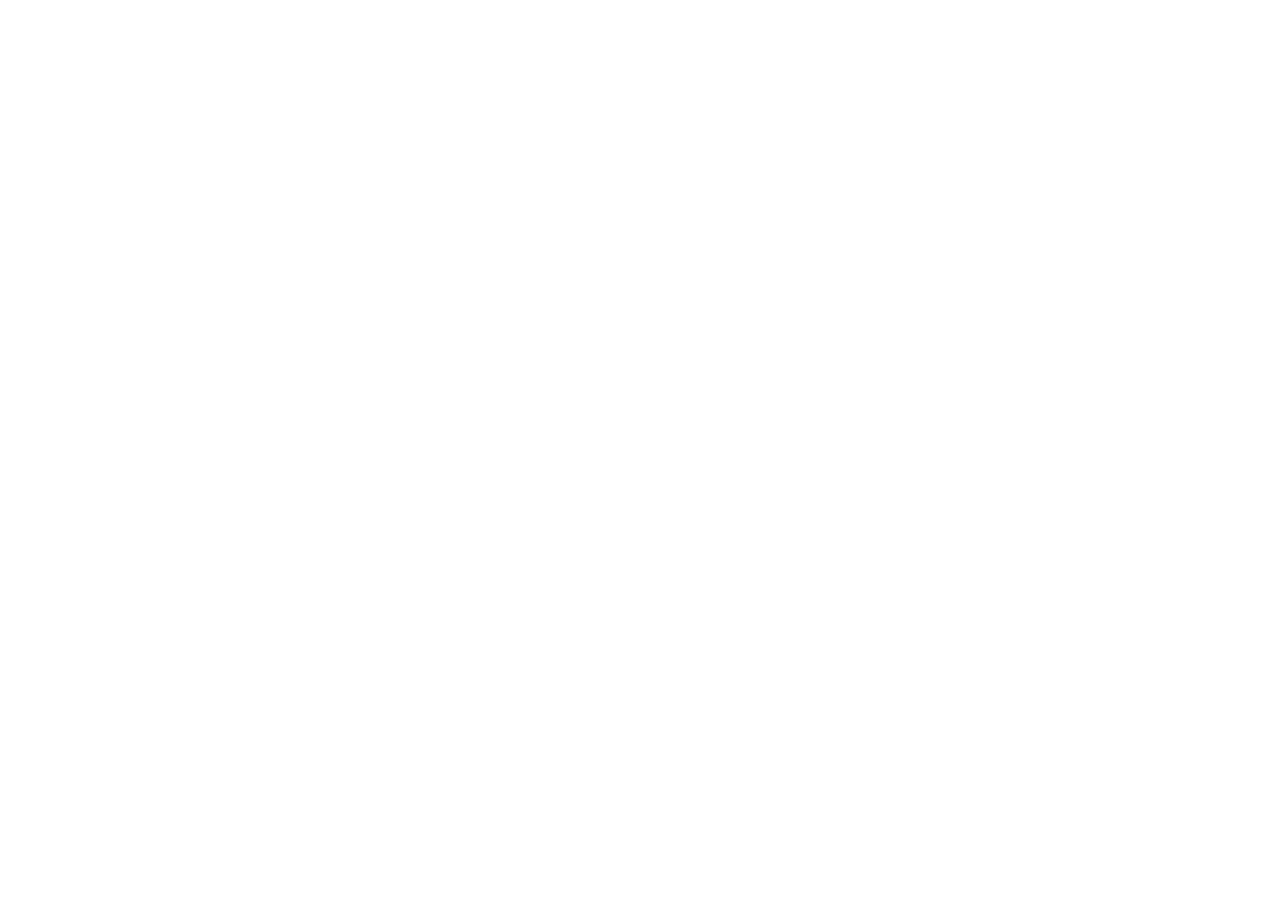
==== index.html @ 86fe57ab "Comienzo del proyecto, vinculacion con Bootstrap y estructura base del html" ====
<!DOCTYPE html>
<html lang="en">

<head>
    <meta charset="UTF-8">
    <meta name="viewport" content="width=device-width, initial-scale=1.0">
    <link href="https://cdn.jsdelivr.net/npm/bootstrap@5.3.0/dist/css/bootstrap.min.css" rel="stylesheet"
        integrity="sha384-9ndCyUaIbzAi2FUVXJi0CjmCapSmO7SnpJef0486qhLnuZ2cdeRhO02iuK6FUUVM" crossorigin="anonymous">
    <link rel="stylesheet" href="./CSS/style.css">
    <title>RAINBOW BLACK</title>
</head>

<body>
    <header>

    </header>
    <main>

    </main>
    <footer>

    </footer>
    <script src="https://cdn.jsdelivr.net/npm/bootstrap@5.3.0/dist/js/bootstrap.bundle.min.js"
        integrity="sha384-geWF76RCwLtnZ8qwWowPQNguL3RmwHVBC9FhGdlKrxdiJJigb/j/68SIy3Te4Bkz"
        crossorigin="anonymous"></script>
</body>

</html>
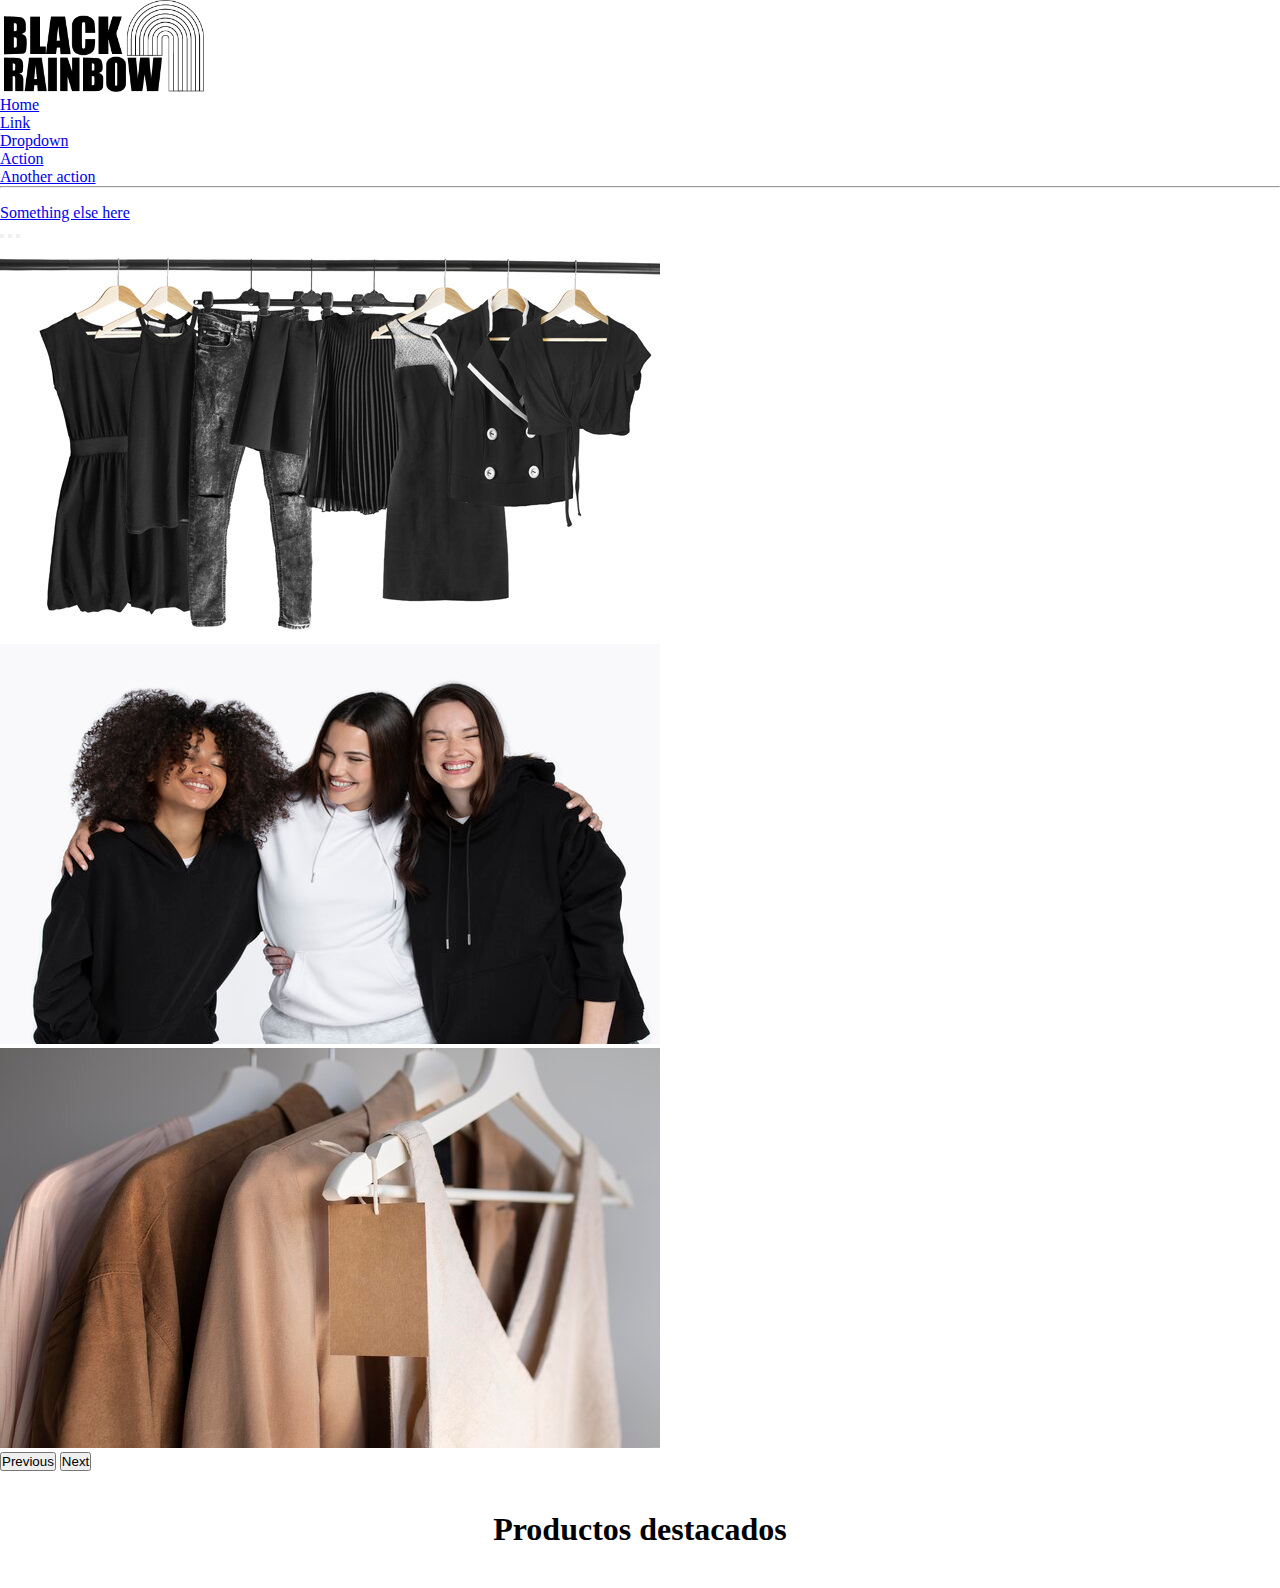
==== commit 4fdda46f: "Creacion navbar y carousel del main" ====
--- a/index.html
+++ b/index.html
@@ -2,27 +2,90 @@
 <html lang="en">
 
 <head>
-    <meta charset="UTF-8">
-    <meta name="viewport" content="width=device-width, initial-scale=1.0">
-    <link href="https://cdn.jsdelivr.net/npm/bootstrap@5.3.0/dist/css/bootstrap.min.css" rel="stylesheet"
-        integrity="sha384-9ndCyUaIbzAi2FUVXJi0CjmCapSmO7SnpJef0486qhLnuZ2cdeRhO02iuK6FUUVM" crossorigin="anonymous">
-    <link rel="stylesheet" href="./CSS/style.css">
-    <title>RAINBOW BLACK</title>
+  <meta charset="UTF-8">
+  <meta name="viewport" content="width=device-width, initial-scale=1.0">
+  <link href="https://cdn.jsdelivr.net/npm/bootstrap@5.3.0/dist/css/bootstrap.min.css" rel="stylesheet"
+    integrity="sha384-9ndCyUaIbzAi2FUVXJi0CjmCapSmO7SnpJef0486qhLnuZ2cdeRhO02iuK6FUUVM" crossorigin="anonymous">
+  <link rel="stylesheet" href="./CSS/style.css">
+  <title>RAINBOW BLACK</title>
 </head>
 
 <body>
-    <header>
+  <header class="header">
+    <nav class="navbar navbar-expand-lg bg-body-tertiary header__navbar">
+      <div class="container-fluid header__logo logo">
+        <button class="navbar-toggler logo__menu" type="button" data-bs-toggle="collapse" data-bs-target="#navbarSupportedContent"
+          aria-controls="navbarSupportedContent" aria-expanded="false" aria-label="Toggle navigation">
+          <span class="navbar-toggler-icon"></span>
+        </button>
+        <a class="navbar-brand logo__link" href="./index.html"><img class="logo__img" src="./recursos/black_rainbow2.png"
+            alt="Logo de la pagina"></a>
+        <div class="collapse navbar-collapse" id="navbarSupportedContent">
+          <ul class="navbar-nav me-auto mb-2 mb-lg-0">
+            <li class="nav-item">
+              <a class="nav-link active" aria-current="page" href="#">Home</a>
+            </li>
+            <li class="nav-item">
+              <a class="nav-link" href="#">Link</a>
+            </li>
+            <li class="nav-item dropdown">
+              <a class="nav-link dropdown-toggle" href="#" role="button" data-bs-toggle="dropdown"
+                aria-expanded="false">
+                Dropdown
+              </a>
+              <ul class="dropdown-menu">
+                <li><a class="dropdown-item" href="#">Action</a></li>
+                <li><a class="dropdown-item" href="#">Another action</a></li>
+                <li>
+                  <hr class="dropdown-divider">
+                </li>
+                <li><a class="dropdown-item" href="#">Something else here</a></li>
+              </ul>
+            </li>
+          </ul>
+        </div>
+      </div>
+    </nav>
+  </header>
+  <main>
+    <div id="carouselExampleIndicators" class="carousel slide">
+      <div class="carousel-indicators">
+        <button type="button" data-bs-target="#carouselExampleIndicators" data-bs-slide-to="0" class="active" aria-current="true" aria-label="Slide 1"></button>
+        <button type="button" data-bs-target="#carouselExampleIndicators" data-bs-slide-to="1" aria-label="Slide 2"></button>
+        <button type="button" data-bs-target="#carouselExampleIndicators" data-bs-slide-to="2" aria-label="Slide 3"></button>
+      </div>
+      <div class="carousel-inner">
+        <div class="carousel-item active">
+          <img src="./recursos/imagen_carrusel_1.jpg" class="d-block w-100" alt="foto carrusel">
+        </div>
+        <div class="carousel-item">
+          <img src="./recursos/imagen_carrusel_2.jpg" class="d-block w-100" alt="foto carrusel">
+        </div>
+        <div class="carousel-item">
+          <img src="./recursos/imagen_carrusel_3.jpg" class="d-block w-100" alt="Foto carrusel">
+        </div>
+      </div>
+      <button class="carousel-control-prev" type="button" data-bs-target="#carouselExampleIndicators" data-bs-slide="prev">
+        <span class="carousel-control-prev-icon" aria-hidden="true"></span>
+        <span class="visually-hidden">Previous</span>
+      </button>
+      <button class="carousel-control-next" type="button" data-bs-target="#carouselExampleIndicators" data-bs-slide="next">
+        <span class="carousel-control-next-icon" aria-hidden="true"></span>
+        <span class="visually-hidden">Next</span>
+      </button>
+    </div>
+    <section class="section" >
+      <div class="section__title">
+      <h1>Productos destacados</h1>
+      </div>
+    </section>
+  </main>
+  <footer>
 
-    </header>
-    <main>
-
-    </main>
-    <footer>
-
-    </footer>
-    <script src="https://cdn.jsdelivr.net/npm/bootstrap@5.3.0/dist/js/bootstrap.bundle.min.js"
-        integrity="sha384-geWF76RCwLtnZ8qwWowPQNguL3RmwHVBC9FhGdlKrxdiJJigb/j/68SIy3Te4Bkz"
-        crossorigin="anonymous"></script>
+  </footer>
+  <script src="https://cdn.jsdelivr.net/npm/bootstrap@5.3.0/dist/js/bootstrap.bundle.min.js"
+    integrity="sha384-geWF76RCwLtnZ8qwWowPQNguL3RmwHVBC9FhGdlKrxdiJJigb/j/68SIy3Te4Bkz"
+    crossorigin="anonymous"></script>
 </body>
 
 </html>--- a/CSS/style.css
+++ b/CSS/style.css
@@ -0,0 +1,30 @@
+* {
+    padding: 0;
+    margin: 0;
+}
+
+.header__navbar{
+    background-color: #ffffff !important;
+}
+
+.header__logo {
+    align-content: center;
+}
+
+.logo__menu{
+    border: none;
+}
+
+.logo__menu:focus{
+    box-shadow: none;
+}
+
+.logo__img {
+    width: 200px;
+}
+
+.section__title {
+    display: flex;
+    justify-content: space-around;
+    margin: 40px 0;
+}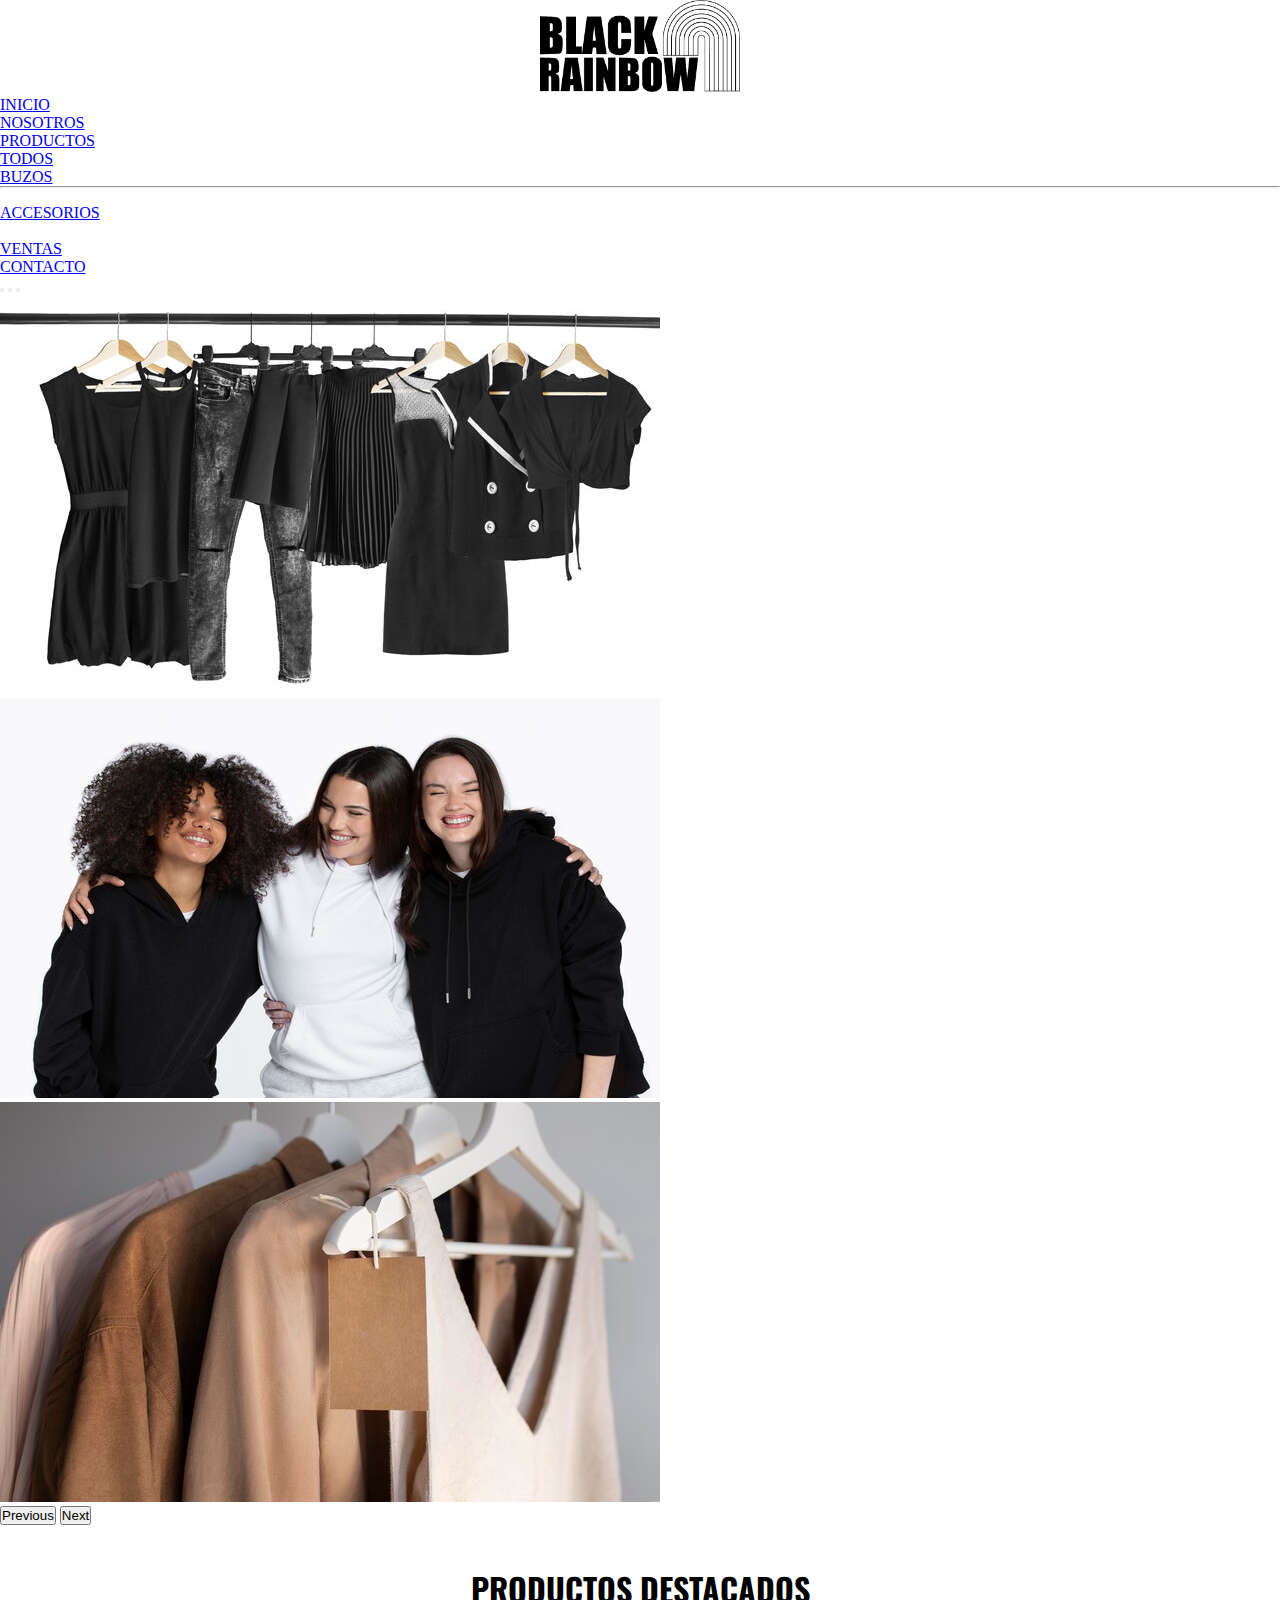
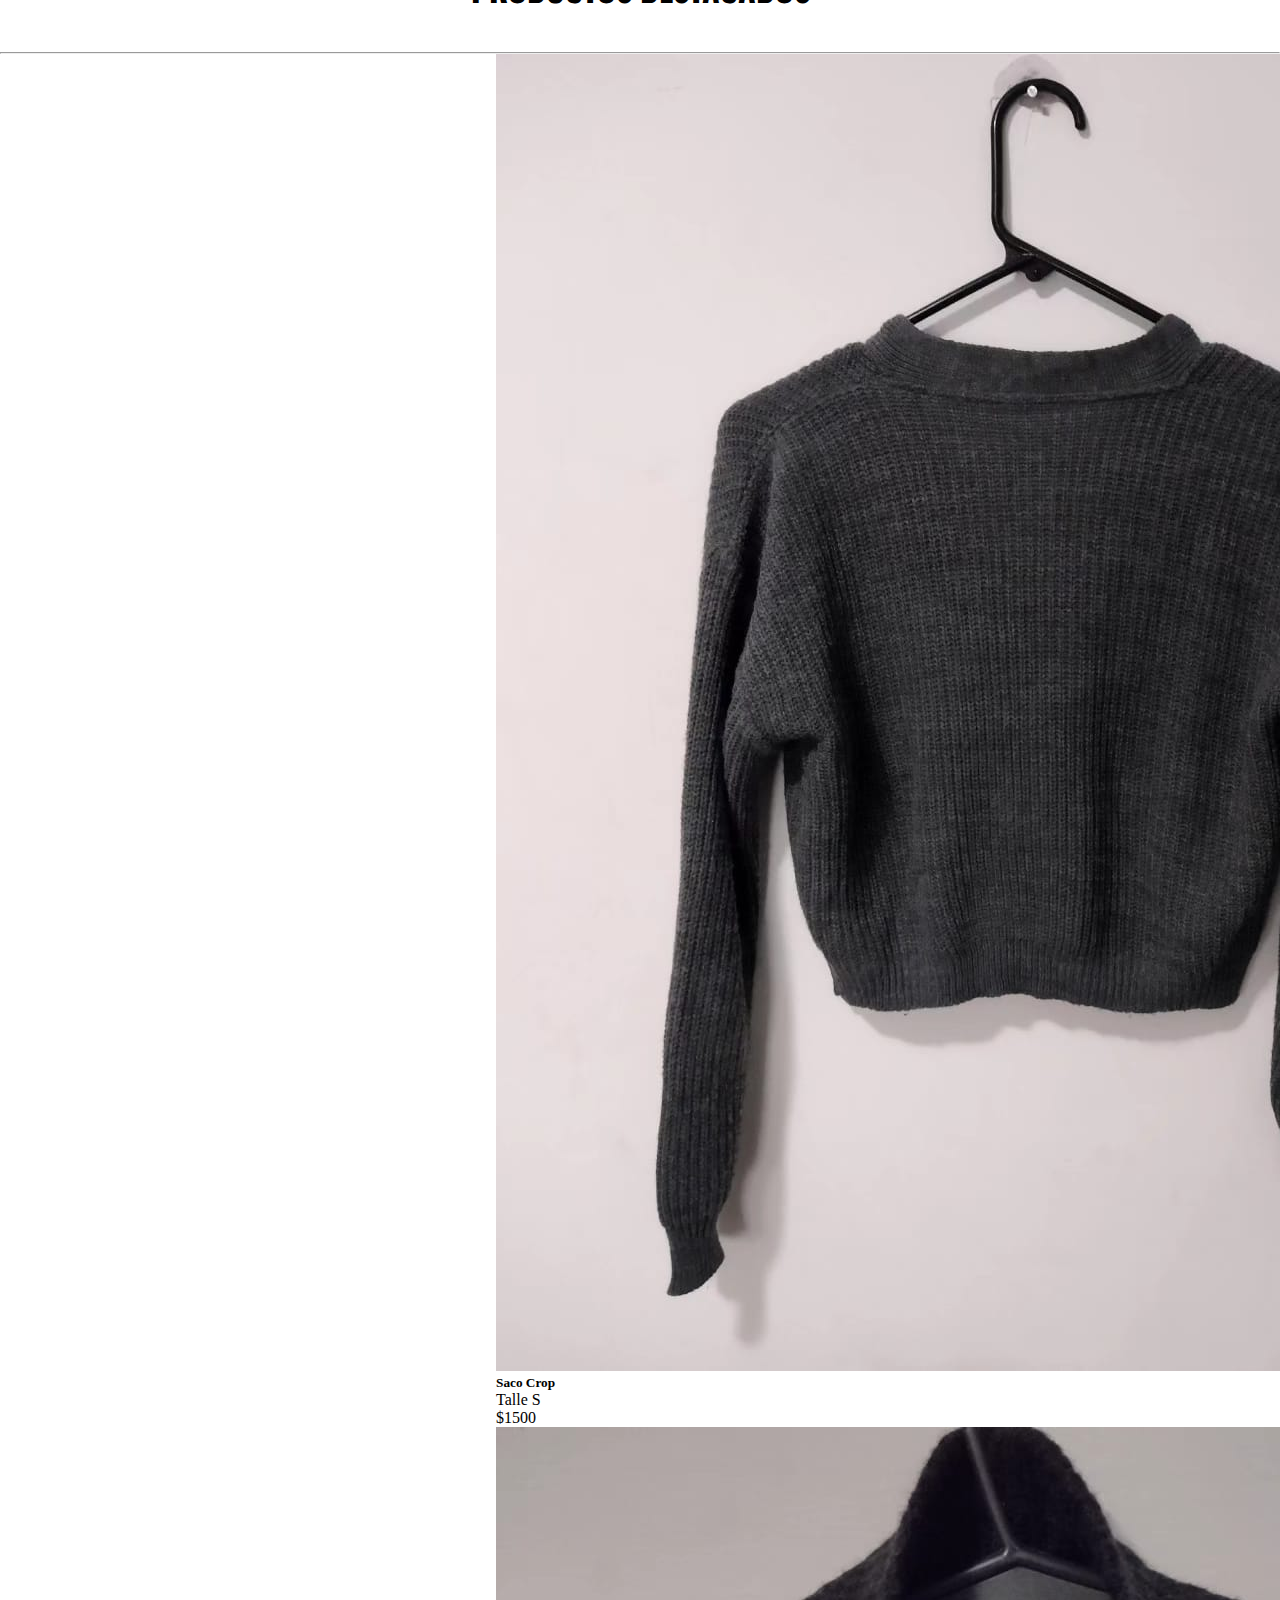
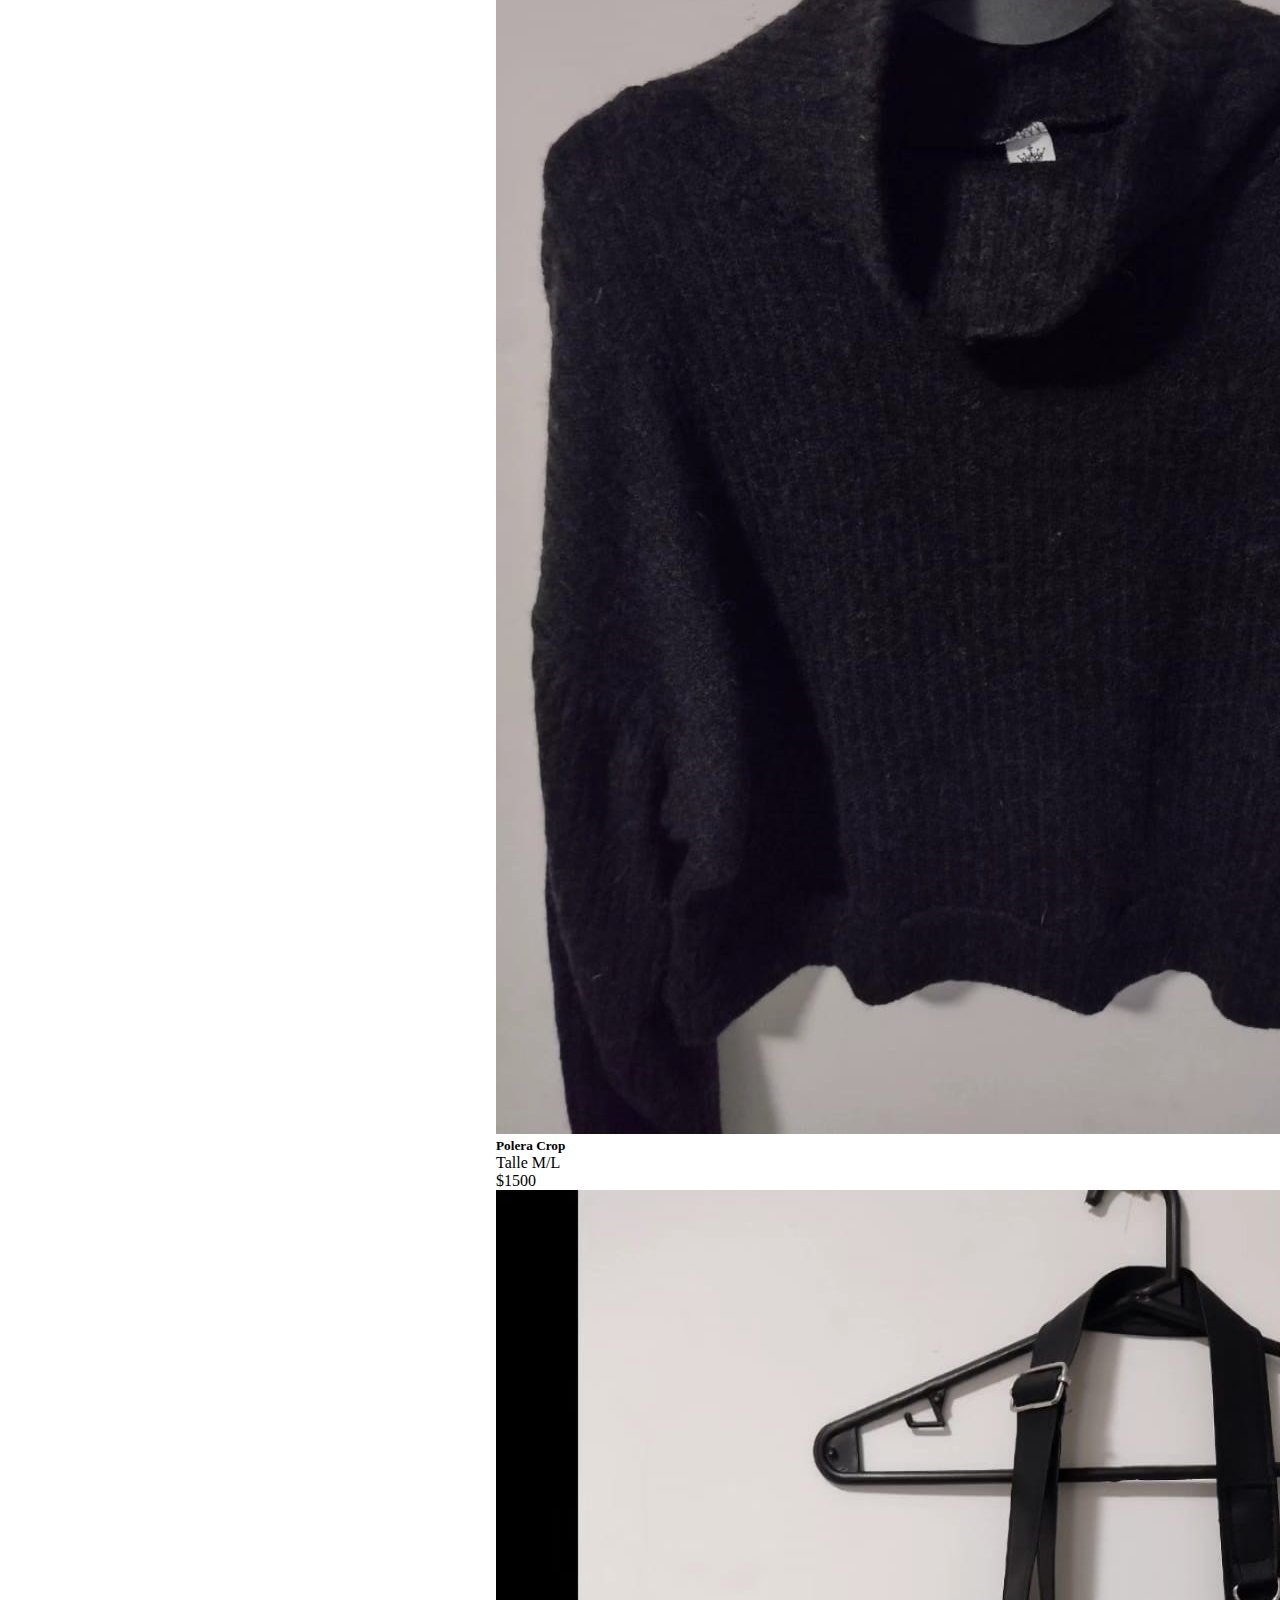
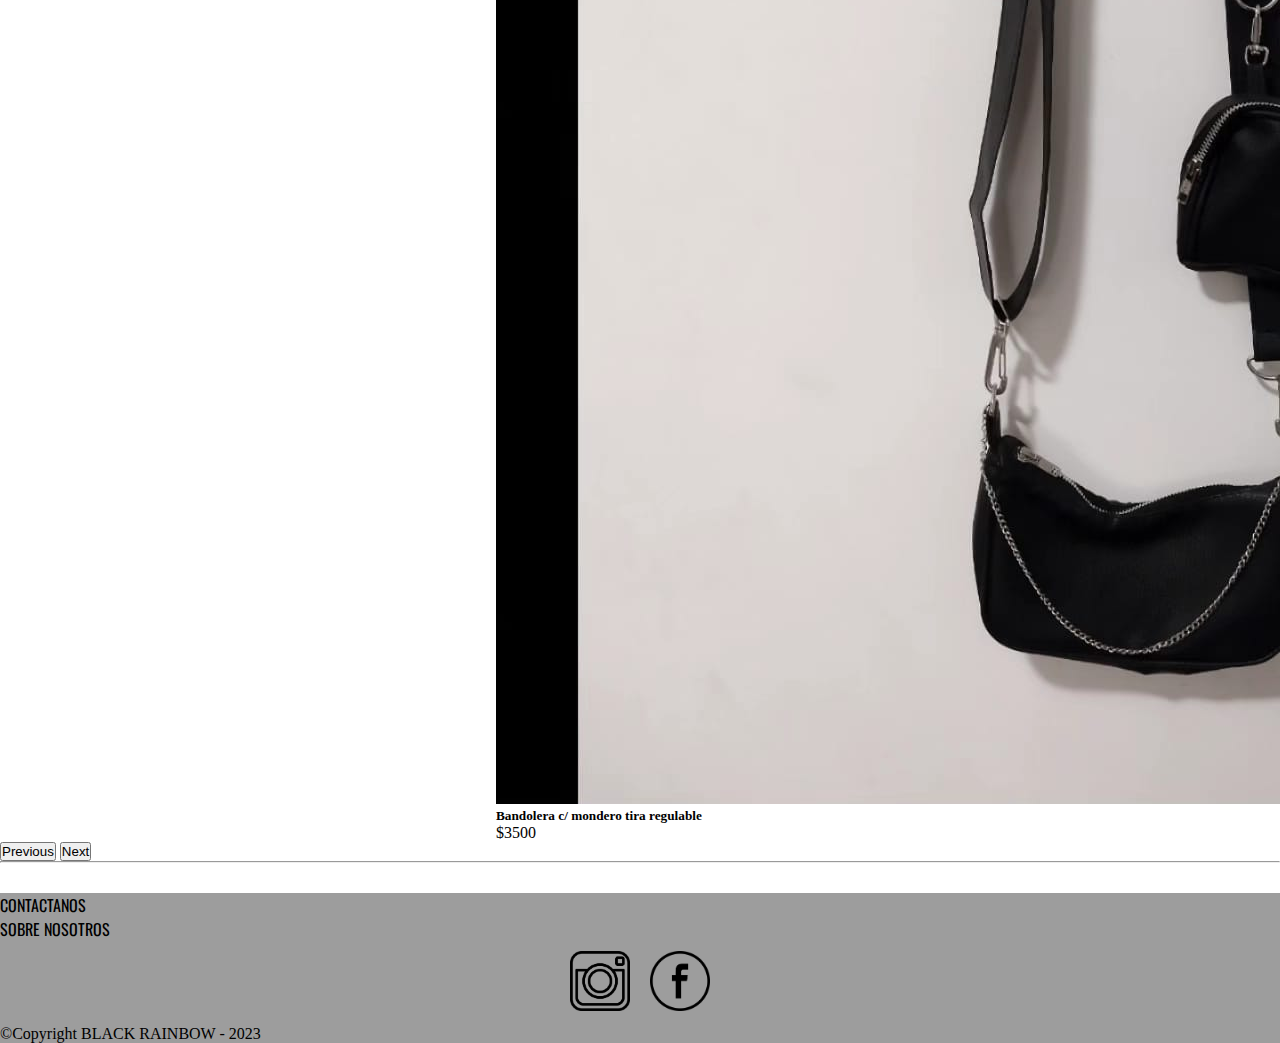
==== commit 73a8a8a8: "Se agregaron las paginas correspondientes, todas linkeadas con bootstrap y se configuro el css para " ====
--- a/index.html
+++ b/index.html
@@ -4,6 +4,8 @@
 <head>
   <meta charset="UTF-8">
   <meta name="viewport" content="width=device-width, initial-scale=1.0">
+  <link rel="logo_icon" href="./recursos/logo_icon.png">
+  <!-- BOOTSRAP LINK -->
   <link href="https://cdn.jsdelivr.net/npm/bootstrap@5.3.0/dist/css/bootstrap.min.css" rel="stylesheet"
     integrity="sha384-9ndCyUaIbzAi2FUVXJi0CjmCapSmO7SnpJef0486qhLnuZ2cdeRhO02iuK6FUUVM" crossorigin="anonymous">
   <link rel="stylesheet" href="./CSS/style.css">
@@ -11,48 +13,64 @@
 </head>
 
 <body>
+  <!-- HEADER -->
   <header class="header">
-    <nav class="navbar navbar-expand-lg bg-body-tertiary header__navbar">
+    <nav class="navbar navbar-expand-lg bg-body-tertiary
+     header__navbar">
       <div class="container-fluid header__logo logo">
-        <button class="navbar-toggler logo__menu" type="button" data-bs-toggle="collapse" data-bs-target="#navbarSupportedContent"
-          aria-controls="navbarSupportedContent" aria-expanded="false" aria-label="Toggle navigation">
+        <button class="navbar-toggler logo__menu" type="button" data-bs-toggle="collapse"
+          data-bs-target="#navbarSupportedContent" aria-controls="navbarSupportedContent" aria-expanded="false"
+          aria-label="Toggle navigation">
           <span class="navbar-toggler-icon"></span>
         </button>
-        <a class="navbar-brand logo__link" href="./index.html"><img class="logo__img" src="./recursos/black_rainbow2.png"
-            alt="Logo de la pagina"></a>
+        <a class="navbar-brand logo__link" href="./index.html"><img class="logo__img"
+            src="./recursos/black_rainbow2.png" alt="Logo de la pagina"></a>
         <div class="collapse navbar-collapse" id="navbarSupportedContent">
           <ul class="navbar-nav me-auto mb-2 mb-lg-0">
             <li class="nav-item">
-              <a class="nav-link active" aria-current="page" href="#">Home</a>
+              <a class="nav-link active" aria-current="page" href="./index.html">INICIO</a>
             </li>
             <li class="nav-item">
-              <a class="nav-link" href="#">Link</a>
+              <a class="nav-link" href="./pages/quienes_somos.html">NOSOTROS</a>
             </li>
             <li class="nav-item dropdown">
-              <a class="nav-link dropdown-toggle" href="#" role="button" data-bs-toggle="dropdown"
+              <a class="nav-link dropdown-toggle" href="./pages/productos.html" role="button" data-bs-toggle="dropdown"
                 aria-expanded="false">
-                Dropdown
+                PRODUCTOS
               </a>
               <ul class="dropdown-menu">
-                <li><a class="dropdown-item" href="#">Action</a></li>
-                <li><a class="dropdown-item" href="#">Another action</a></li>
+                <li><a class="dropdown-item" href="./pages/productos.html">TODOS</a></li>
+                <li><a class="dropdown-item" href="#">BUZOS</a></li>
                 <li>
                   <hr class="dropdown-divider">
-                </li>
-                <li><a class="dropdown-item" href="#">Something else here</a></li>
+
+                <li><a class="dropdown-item" href="#">ACCESORIOS</a></li>
+                <li class="nav-item">
               </ul>
+            </li>
+            <li>
+              <a class="nav-link" href="./pages/ventas.html">VENTAS</a>
+            </li>
+            <li class="nav-item">
+              <a class="nav-link" href="./pages/contacto.html">CONTACTO</a>
             </li>
           </ul>
         </div>
       </div>
     </nav>
   </header>
-  <main>
+  <!-- FIN HEADER -->
+ 
+  <!-- MAIN -->
+  <main class="main">
     <div id="carouselExampleIndicators" class="carousel slide">
       <div class="carousel-indicators">
-        <button type="button" data-bs-target="#carouselExampleIndicators" data-bs-slide-to="0" class="active" aria-current="true" aria-label="Slide 1"></button>
-        <button type="button" data-bs-target="#carouselExampleIndicators" data-bs-slide-to="1" aria-label="Slide 2"></button>
-        <button type="button" data-bs-target="#carouselExampleIndicators" data-bs-slide-to="2" aria-label="Slide 3"></button>
+        <button type="button" data-bs-target="#carouselExampleIndicators" data-bs-slide-to="0" class="active"
+          aria-current="true" aria-label="Slide 1"></button>
+        <button type="button" data-bs-target="#carouselExampleIndicators" data-bs-slide-to="1"
+          aria-label="Slide 2"></button>
+        <button type="button" data-bs-target="#carouselExampleIndicators" data-bs-slide-to="2"
+          aria-label="Slide 3"></button>
       </div>
       <div class="carousel-inner">
         <div class="carousel-item active">
@@ -62,27 +80,98 @@
           <img src="./recursos/imagen_carrusel_2.jpg" class="d-block w-100" alt="foto carrusel">
         </div>
         <div class="carousel-item">
-          <img src="./recursos/imagen_carrusel_3.jpg" class="d-block w-100" alt="Foto carrusel">
+          <img src="./recursos/imagen_carrusel_3.jpg" class="d-block w-100" alt="foto carrusel">
         </div>
       </div>
-      <button class="carousel-control-prev" type="button" data-bs-target="#carouselExampleIndicators" data-bs-slide="prev">
+      <button class="carousel-control-prev" type="button" data-bs-target="#carouselExampleIndicators"
+        data-bs-slide="prev">
         <span class="carousel-control-prev-icon" aria-hidden="true"></span>
         <span class="visually-hidden">Previous</span>
       </button>
-      <button class="carousel-control-next" type="button" data-bs-target="#carouselExampleIndicators" data-bs-slide="next">
+      <button class="carousel-control-next" type="button" data-bs-target="#carouselExampleIndicators"
+        data-bs-slide="next">
         <span class="carousel-control-next-icon" aria-hidden="true"></span>
         <span class="visually-hidden">Next</span>
       </button>
     </div>
-    <section class="section" >
+    <section class="section">
       <div class="section__title">
-      <h1>Productos destacados</h1>
+        <h1 class="section__title--mod">PRODUCTOS DESTACADOS</h1>
       </div>
+      <hr>
+      <div id="carouselExample" class="carousel slide section__carouselcards">
+        <div class="carousel-inner">
+          <div class="carousel-item active">
+            <div class="carousel__cardwrap">
+              <div class="card" style="width: 18rem;">
+                <img src="./recursos/producto_1_a.jpeg" class="card-img-top" alt="Ropa">
+                <div class="card-body">
+                  <h5 class="card-title">Saco Crop</h5>
+                  <p class="card-text">Talle S</p>
+                  <p class="card-text">$1500</p>
+                </div>
+              </div>
+            </div>
+          </div>
+          <div class="carousel-item">
+            <div class="carousel__cardwrap">
+              <div class="card" style="width: 18rem;">
+                <img src="./recursos/producto_2_a.jpeg" class="card-img-top" alt="Ropa">
+                <div class="card-body">
+                  <h5 class="card-title">Polera Crop</h5>
+                  <p class="card-text">Talle M/L</p>
+                  <p class="card-text">$1500</p>
+                </div>
+              </div>
+            </div>
+          </div>
+          <div class="carousel-item">
+            <div class="carousel__cardwrap">
+              <div class="card" style="width: 18rem;">
+                <img src="./recursos/producto_3_a.jpeg" class="card-img-top" alt="Ropa">
+                <div class="card-body">
+                  <h5 class="card-title">Bandolera c/ mondero tira regulable</h5>
+                  <p class="card-text">$3500</p>
+                </div>
+              </div>
+            </div>
+          </div>
+        </div>
+        <button class="carousel-control-prev" type="button" data-bs-target="#carouselExample" data-bs-slide="prev">
+          <span class="carousel-control-prev-icon" aria-hidden="true"></span>
+          <span class="visually-hidden">Previous</span>
+        </button>
+        <button class="carousel-control-next" type="button" data-bs-target="#carouselExample" data-bs-slide="next">
+          <span class="carousel-control-next-icon" aria-hidden="true"></span>
+          <span class="visually-hidden">Next</span>
+        </button>
+      </div>
+      <hr>
     </section>
   </main>
-  <footer>
+  <!-- FIN MAIN -->
 
+ <!-- FOOTER -->
+  <footer class="footer">
+    <div class="container text-center footer__links links">
+      <div class="col links__container">
+        <div class="row">
+          <a class="links__container--link" href="./pages/contacto.html">CONTACTANOS</a>
+        </div>
+        <div class="row">
+          <a class="links__container--link" href="./pages/quienes_somos.html">SOBRE NOSOTROS</a>
+        </div>
+      </div>
+    </div>
+    <div class="footer__logoslink logoslink">
+      <a class="logoslink__link" href="https://www.instagram.com/"><img class="logoslink__img" src="./recursos/instagram_footer.png" alt="Logo de instagram"></a>
+      <a class="logoslink__link" href="https://es-la.facebook.com/"><img class="logoslink__img" src="./recursos/facebook_footer.png" alt="Logo de facebook"></a>
+    </div>
+    <p>©Copyright BLACK RAINBOW - 2023</p>
   </footer>
+  <!-- FIN FOOTER -->
+
+  <!-- BOOTSRAP JV -->
   <script src="https://cdn.jsdelivr.net/npm/bootstrap@5.3.0/dist/js/bootstrap.bundle.min.js"
     integrity="sha384-geWF76RCwLtnZ8qwWowPQNguL3RmwHVBC9FhGdlKrxdiJJigb/j/68SIy3Te4Bkz"
     crossorigin="anonymous"></script>
--- a/CSS/style.css
+++ b/CSS/style.css
@@ -1,22 +1,31 @@
+@import url('https://fonts.googleapis.com/css2?family=Anton&display=swap');
+@import url('https://fonts.googleapis.com/css2?family=Oswald&display=swap');
+
+
 * {
     padding: 0;
     margin: 0;
 }
 
-.header__navbar{
+.header__navbar {
     background-color: #ffffff !important;
+
 }
 
 .header__logo {
-    align-content: center;
+    display: flex;
 }
 
-.logo__menu{
+.logo__menu {
     border: none;
 }
 
-.logo__menu:focus{
+.logo__menu:focus {
     box-shadow: none;
+}
+
+.logo__link {
+    margin: auto;
 }
 
 .logo__img {
@@ -27,4 +36,101 @@
     display: flex;
     justify-content: space-around;
     margin: 40px 0;
+}
+
+.section__title--mod {
+    font-family: 'Oswald', sans-serif;
+    font-weight: 700;
+}
+
+.section {
+    margin: 30px 0;
+}
+
+.main__ventastxt {
+    text-align: center;
+    font-weight: bold;
+}
+
+.main__sect1 {
+    display: flex;
+    flex-direction: row;
+    align-items: center;
+}
+
+.main__sect2 {
+    display: flex;
+    flex-direction: row;
+    align-items: center;
+}
+
+
+.mainprod__toolbar {
+    margin: 15px 0;
+    padding: 10px;
+    border-top: #000000 solid 2px;
+    border-bottom: #000000 solid 2px;
+}
+
+.mainprod__cards {
+    display: grid;
+    grid-template-columns: repeat(2, 1fr);
+    justify-content: center;
+    gap: 10px;
+}
+
+.mainprod__cards--mod {
+    border: none;
+}
+
+.main__areaform {
+    display: flex;
+    align-items: center;
+    justify-content: center;
+}
+
+.toolbar__button--mod {
+    border-radius: 2px;
+}
+
+.carousel__cardwrap {
+    display: flex;
+    align-items: center;
+    justify-content: space-around;
+}
+
+.links__container--link {
+    text-decoration: none;
+    font-family: 'Oswald', sans-serif;
+    color: #000000;
+    margin: 6px 0;
+}
+
+.footer {
+    background-color: #9d9d9d;
+}
+
+.footer__logoslink {
+    display: flex;
+    align-items: center;
+    justify-content: center;
+}
+
+.logoslink__img {
+    height: 60px;
+    margin: 10px;
+}
+
+@media (min-width: 992px) {
+    .header__logo {
+        display: flex;
+        flex-direction: column;
+    }
+
+    .mainprod__cards {
+        display: grid;
+        grid-template-columns: repeat(3, 1fr);
+        justify-content: center;
+        gap: 10px;
+    }
 }